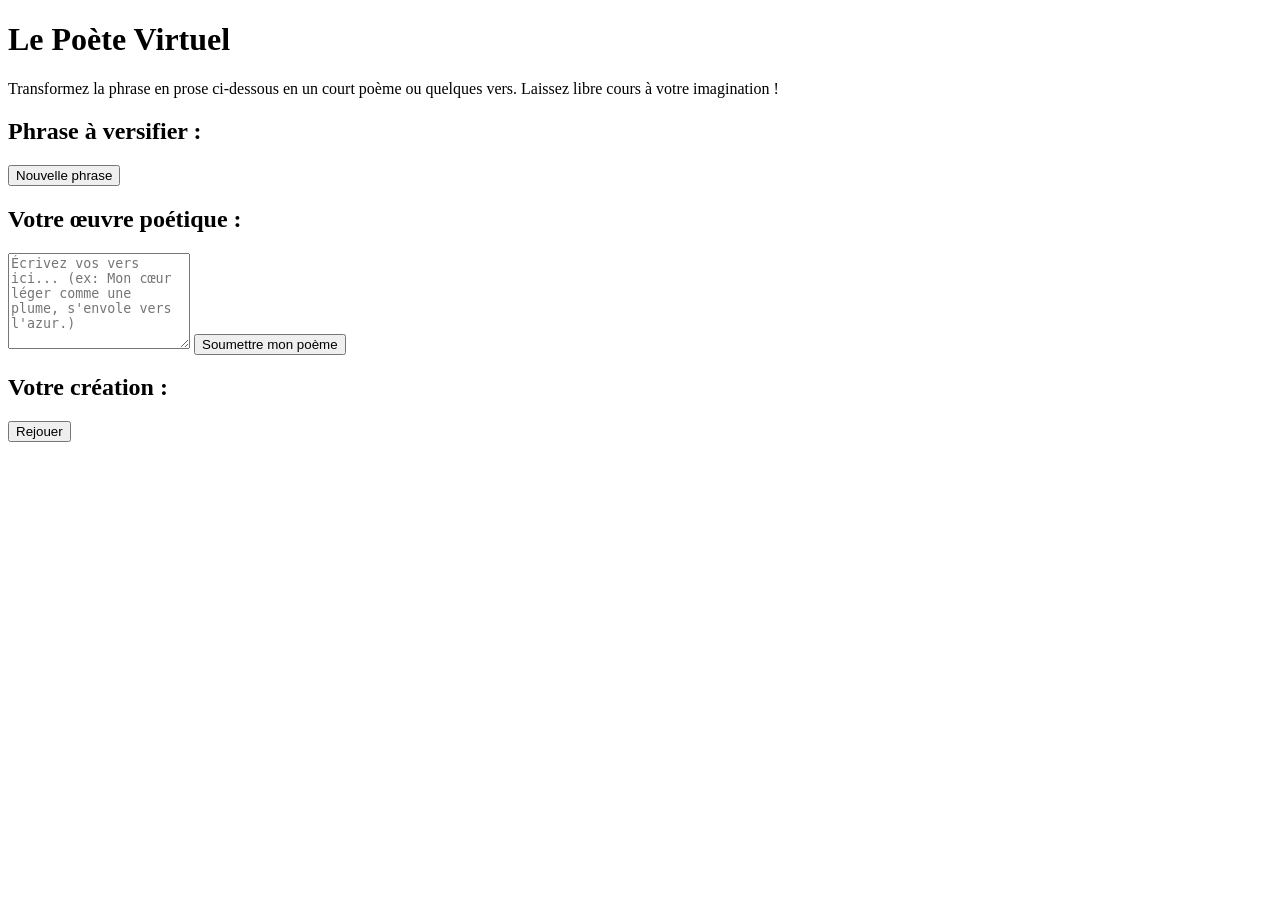
==== index.html @ 9b74746f "Create index.html" ====
<!DOCTYPE html>
<html lang="fr">
<head>
    <meta charset="UTF-8">
    <meta name="viewport" content="width=device-width, initial-scale=1.0">
    <title>Le Poète Virtuel - Jeu de Versification</title>
    <link rel="stylesheet" href="style.css">
</head>
<body>
    <div class="container">
        <h1>Le Poète Virtuel</h1>
        <p>Transformez la phrase en prose ci-dessous en un court poème ou quelques vers. Laissez libre cours à votre imagination !</p>

        <div class="card">
            <h2>Phrase à versifier :</h2>
            <div id="proseText" class="text-display">
                <!-- La phrase en prose sera insérée ici par JavaScript -->
            </div>
            <button id="newPhraseBtn" class="button primary">Nouvelle phrase</button>
        </div>

        <div class="card input-card">
            <h2>Votre œuvre poétique :</h2>
            <textarea id="poetryInput" placeholder="Écrivez vos vers ici... (ex: Mon cœur léger comme une plume, s'envole vers l'azur.)" rows="6"></textarea>
            <button id="submitPoemBtn" class="button secondary">Soumettre mon poème</button>
        </div>

        <div id="resultCard" class="card result-card hidden">
            <h2>Votre création :</h2>
            <div id="yourProse" class="text-display"></div>
            <div id="yourPoem" class="text-display poem-output"></div>
            <button id="resetGameBtn" class="button primary">Rejouer</button>
        </div>
    </div>

    <script src="script.js"></script>
</body>
</html>
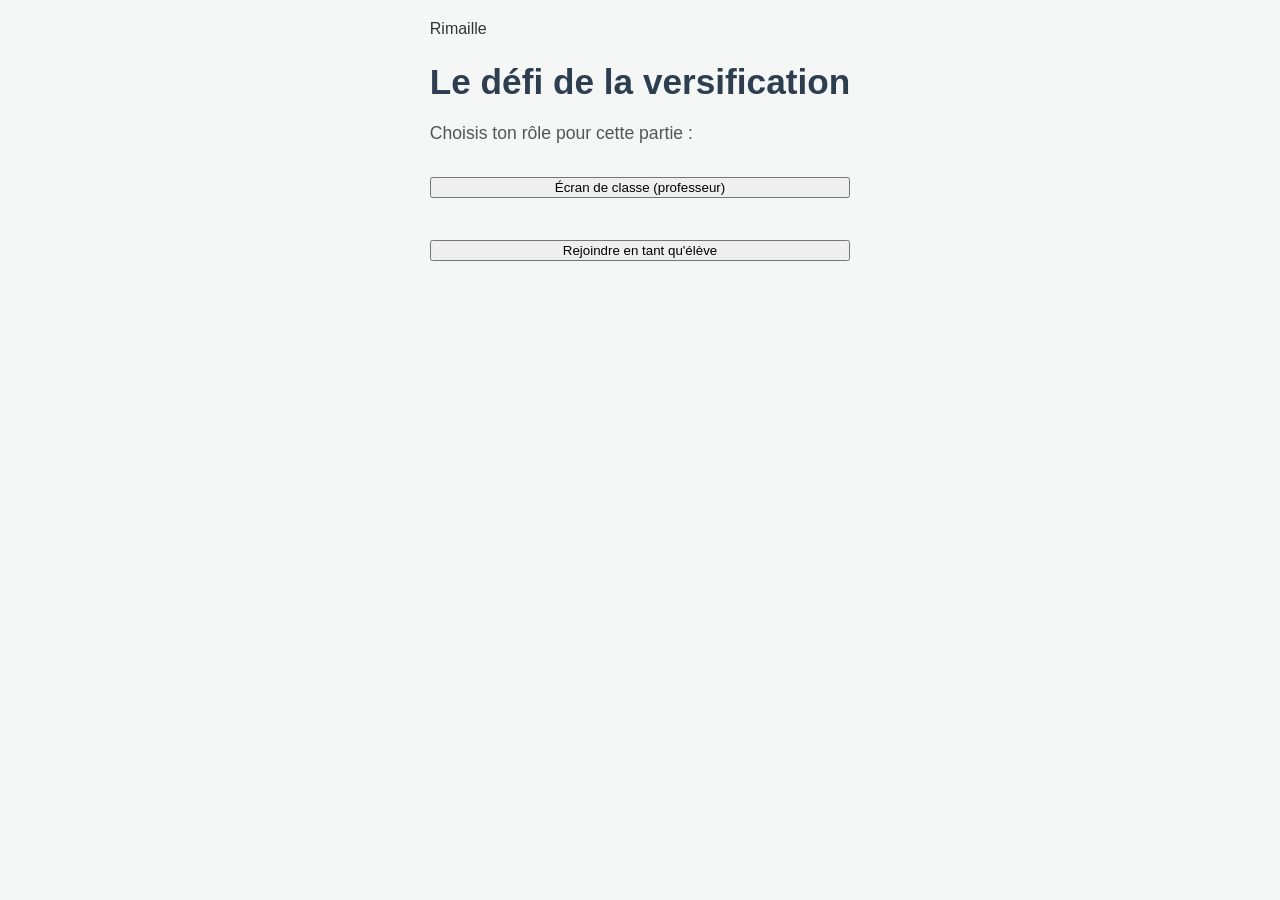
==== commit 3d4229a7: "Rimaille: mise à jour de index.html" ====
--- a/index.html
+++ b/index.html
@@ -1,38 +1,22 @@
 <!DOCTYPE html>
 <html lang="fr">
 <head>
-    <meta charset="UTF-8">
-    <meta name="viewport" content="width=device-width, initial-scale=1.0">
-    <title>Le Poète Virtuel - Jeu de Versification</title>
-    <link rel="stylesheet" href="style.css">
+<meta charset="UTF-8">
+<meta name="viewport" content="width=device-width, initial-scale=1.0">
+<title>Rimaille — Le jeu de la versification</title>
+<link rel="preconnect" href="https://fonts.googleapis.com">
+<link href="https://fonts.googleapis.com/css2?family=Fraunces:ital,wght@0,500;0,600;1,500;1,600&family=Space+Grotesk:wght@400;500;600;700&display=swap" rel="stylesheet">
+<link rel="stylesheet" href="style.css">
 </head>
 <body>
-    <div class="container">
-        <h1>Le Poète Virtuel</h1>
-        <p>Transformez la phrase en prose ci-dessous en un court poème ou quelques vers. Laissez libre cours à votre imagination !</p>
-
-        <div class="card">
-            <h2>Phrase à versifier :</h2>
-            <div id="proseText" class="text-display">
-                <!-- La phrase en prose sera insérée ici par JavaScript -->
-            </div>
-            <button id="newPhraseBtn" class="button primary">Nouvelle phrase</button>
-        </div>
-
-        <div class="card input-card">
-            <h2>Votre œuvre poétique :</h2>
-            <textarea id="poetryInput" placeholder="Écrivez vos vers ici... (ex: Mon cœur léger comme une plume, s'envole vers l'azur.)" rows="6"></textarea>
-            <button id="submitPoemBtn" class="button secondary">Soumettre mon poème</button>
-        </div>
-
-        <div id="resultCard" class="card result-card hidden">
-            <h2>Votre création :</h2>
-            <div id="yourProse" class="text-display"></div>
-            <div id="yourPoem" class="text-display poem-output"></div>
-            <button id="resetGameBtn" class="button primary">Rejouer</button>
-        </div>
-    </div>
-
-    <script src="script.js"></script>
+<div class="stage">
+  <div class="brand">Rim<span>ai</span>lle</div>
+  <div class="page center">
+    <h1>Le défi de la versification</h1>
+    <p>Choisis ton rôle pour cette partie :</p>
+    <p><a href="host.html"><button class="btn gold" style="width:100%; margin-bottom:12px;">Écran de classe (professeur)</button></a></p>
+    <p><a href="player.html"><button class="btn" style="width:100%;">Rejoindre en tant qu'élève</button></a></p>
+  </div>
+</div>
 </body>
 </html>
--- a/style.css
+++ b/style.css
@@ -0,0 +1,159 @@
+body {
+    font-family: 'Segoe UI', Tahoma, Geneva, Verdana, sans-serif;
+    background-color: #f4f7f6;
+    color: #333;
+    display: flex;
+    justify-content: center;
+    align-items: flex-start; /* Alignement en haut */
+    min-height: 100vh;
+    margin: 0;
+    padding: 20px;
+    box-sizing: border-box;
+}
+
+.container {
+    background-color: #ffffff;
+    padding: 30px;
+    border-radius: 12px;
+    box-shadow: 0 8px 20px rgba(0, 0, 0, 0.1);
+    max-width: 700px;
+    width: 100%;
+    text-align: center;
+    margin-top: 20px; /* Espace du haut */
+}
+
+h1 {
+    color: #2c3e50;
+    margin-bottom: 15px;
+    font-size: 2.2em;
+}
+
+p {
+    font-size: 1.1em;
+    line-height: 1.6;
+    margin-bottom: 25px;
+    color: #555;
+}
+
+.card {
+    background-color: #fdfdfd;
+    border: 1px solid #e0e0e0;
+    border-radius: 8px;
+    padding: 25px;
+    margin-bottom: 20px;
+    box-shadow: 0 4px 10px rgba(0, 0, 0, 0.05);
+    text-align: left;
+}
+
+.card h2 {
+    color: #34495e;
+    margin-top: 0;
+    margin-bottom: 15px;
+    font-size: 1.5em;
+    border-bottom: 2px solid #e9ecef;
+    padding-bottom: 10px;
+}
+
+.text-display {
+    background-color: #ecf0f1;
+    border-left: 5px solid #3498db;
+    padding: 15px;
+    margin-bottom: 20px;
+    font-style: italic;
+    font-size: 1.1em;
+    line-height: 1.8;
+    color: #2c3e50;
+    border-radius: 4px;
+}
+
+.poem-output {
+    white-space: pre-wrap; /* Préserve les retours à la ligne de l'utilisateur */
+    font-family: 'Georgia', serif;
+    font-size: 1.2em;
+    color: #4a4a4a;
+    border-left-color: #2ecc71;
+}
+
+textarea {
+    width: calc(100% - 20px);
+    padding: 10px;
+    margin-bottom: 15px;
+    border: 1px solid #ccc;
+    border-radius: 5px;
+    font-size: 1em;
+    line-height: 1.5;
+    resize: vertical; /* Permet de redimensionner verticalement */
+    min-height: 100px;
+    box-sizing: border-box;
+    font-family: 'Segoe UI', Tahoma, Geneva, Verdana, sans-serif;
+}
+
+.button {
+    padding: 12px 25px;
+    border: none;
+    border-radius: 5px;
+    font-size: 1.1em;
+    cursor: pointer;
+    transition: background-color 0.3s ease, transform 0.2s ease;
+    margin: 5px;
+}
+
+.button.primary {
+    background-color: #3498db;
+    color: white;
+}
+
+.button.primary:hover {
+    background-color: #2980b9;
+    transform: translateY(-2px);
+}
+
+.button.secondary {
+    background-color: #2ecc71;
+    color: white;
+}
+
+.button.secondary:hover {
+    background-color: #27ae60;
+    transform: translateY(-2px);
+}
+
+.input-card {
+    background-color: #e8f6f8; /* Légèrement différent pour l'input */
+    border-color: #aed6f1;
+}
+
+.result-card {
+    background-color: #e8f8f7; /* Légèrement différent pour le résultat */
+    border-color: #a2d9ce;
+}
+
+.hidden {
+    display: none;
+}
+
+/* Responsive adjustments */
+@media (max-width: 600px) {
+    .container {
+        padding: 15px;
+        margin-top: 10px;
+    }
+    h1 {
+        font-size: 1.8em;
+    }
+    p {
+        font-size: 1em;
+    }
+    .card h2 {
+        font-size: 1.3em;
+    }
+    .text-display, .poem-output {
+        font-size: 1em;
+    }
+    .button {
+        padding: 10px 20px;
+        font-size: 1em;
+        width: calc(100% - 10px); /* Pour les petits écrans, les boutons prennent plus de place */
+        margin-bottom: 10px;
+    }
+}
